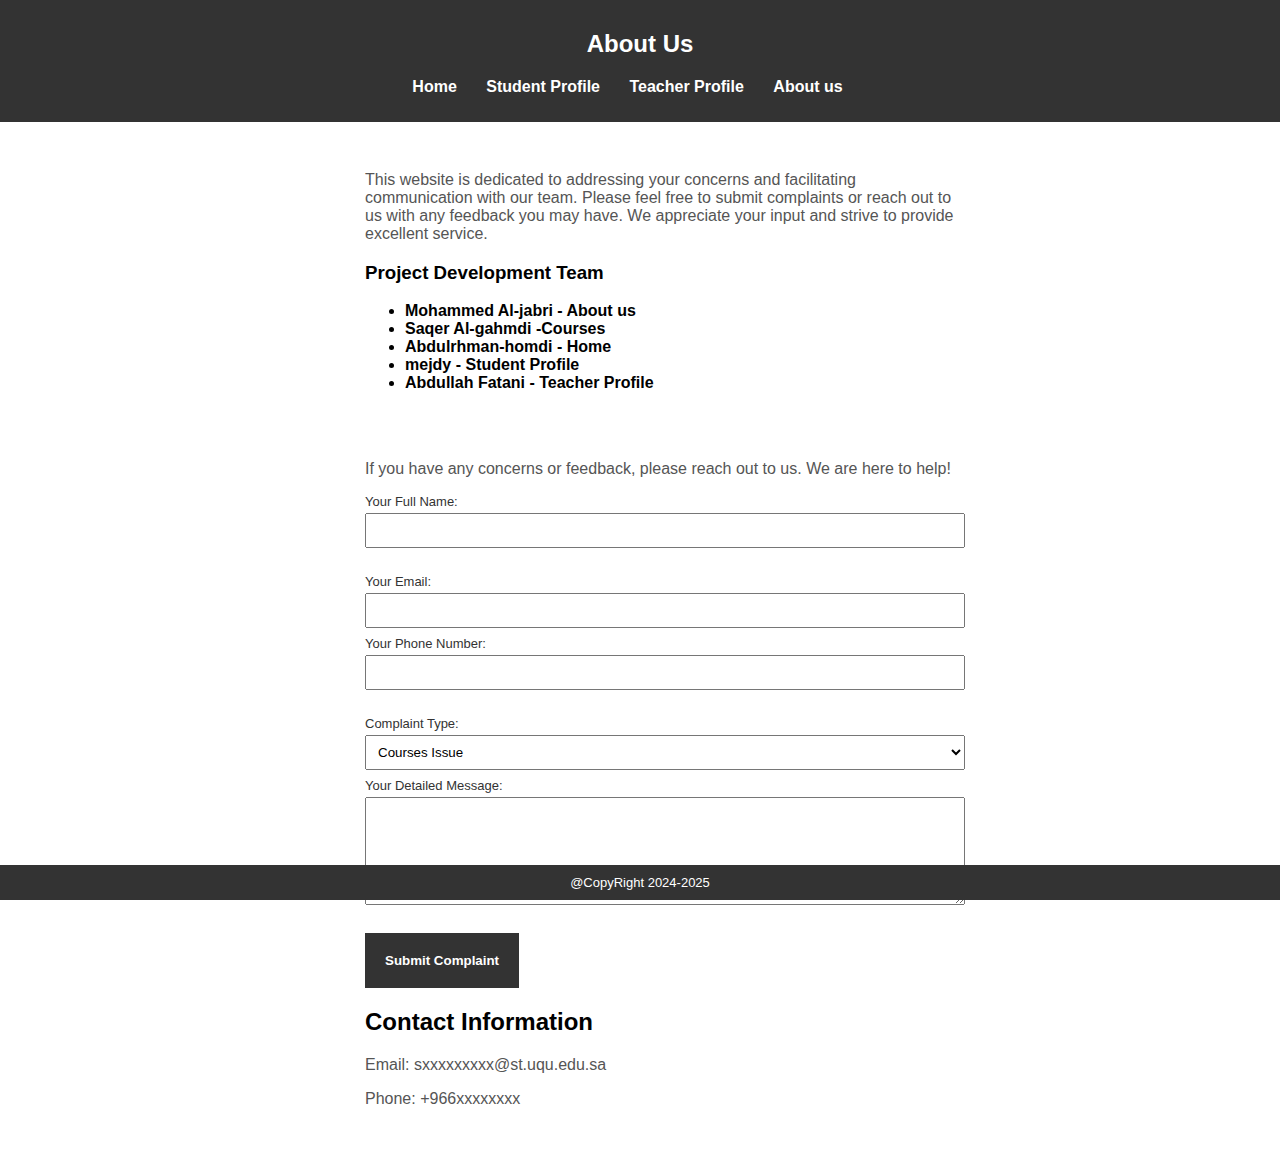
==== aboutUs.html @ b83f163f "Add files via upload" ====
<!DOCTYPE html>
<html>

<head>
    <link rel="stylesheet" href="aboutUs.css">
    <title>About Us</title>
</head>

<body>

    <header id="scroll">
        <h2>About Us</h2>
        <nav>
            <ul>
                <li><a href="index.html">Home</a></li>
                <li><a href="student-profile.html">Student Profile</a></li>
                <li><a href="teacher-profile.html">Teacher Profile</a></li>
                <li><a href="aboutUs.html">About us</a></li>
            </ul>
        </nav>
    </header>

    <div class="main">
        <div class="wrapper">
            <section id="description">
                <pre>





                </pre>
                <h2>Welcome to Our Web Project</h2>
                <p>This website is dedicated to addressing your concerns and facilitating communication with our team.
                    Please feel free to submit complaints or reach out to us with any feedback you may have. We
                    appreciate your input and strive to provide excellent service.</p>
            </section>

            <!-- Project Development Team Section -->
            <section>
                <h3>Project Development Team</h3>
                <ul class="team">
                    <li>Mohammed Al-jabri - About us </li>
                    <li>Saqer Al-gahmdi -Courses </li>
                    <li>Abdulrhman-homdi - Home </li>
                    <li>mejdy   -  Student Profile </li>
                    <li>Abdullah Fatani  -  Teacher Profile </li>

             
                    

                    <!-- Add more team members as needed -->
                </ul>
            </section>

            <section>
                <h2>Complaints and Communication</h2>
                <p>If you have any concerns or feedback, please reach out to us. We are here to help!</p>

                <form id="complaintForm">
                    <label for="name">Your Full Name:</label>
                    <input type="text" id="name" name="name" required>

                    <br>

                    <label for="email">Your Email:</label>
                    <input type="email" id="email" name="email" required>

                    <label for="phone">Your Phone Number:</label>
                    <input type="tel" id="phone" name="phone" pattern="0\d{9}" required
                           title="Please enter a valid Saudi Arabian phone number in the format 05xxxxxxxxx">
                    <br>

                    <label for="complaintType">Complaint Type:</label>
                    <select id="complaintType" name="complaintType" required>
                        <option value="product">Courses Issue</option>
                        <option value="service">Service Complaint</option>
                        <option value="general">General Feedback</option>
                    </select>

                    <label for="message">Your Detailed Message:</label>
                    <textarea id="message" name="message" rows="6" required></textarea>

                    <button type="submit">Submit Complaint</button>
                </form>
            </section>

            <section class="communication">
                <h2 id="Information-h2">Contact Information</h2>
                <p>Email: sxxxxxxxxx@st.uqu.edu.sa</p>
                <p>Phone: +966xxxxxxxx</p>
                <br>
            </section>
        </div>
    </div>

    <!-- Footer Section -->
    <footer id="footer">
        @CopyRight 2024-2025
    </footer>

    <script src="aboutUs.js"></script>

</body>
</html>
---- aboutUs.css ----
.wrapper {
    margin-right: auto;
    margin-left: auto;
    max-width:1160px;
    padding-top: Opx;
    padding-right: 40px;
    padding-left: 40px;
    padding-bottom:10px;

}

/* Global font styles */
body {
    font-family: 'Segoe UI', Tahoma, Geneva, Verdana, sans-serif;
    margin: 0; /* Remove default margin */
    display:flex;
    align-items: center;
    justify-content: center;
    

}

.main{
    margin-left:450px ;
    margin-right:400px ;
}

/* Header styling */
header {
    background-color: #333;
    color: #fff;
    text-align: center;
    padding: 10px;
    width:100%;
}

h2 {
    color: white;
    
}

/* Navigation styling */
nav ul {
    list-style: none;
    padding: 0;
}

nav li {
    display: inline-block;
    margin-right: 25px;
}

nav a {
    text-decoration: none;
    color: #fff;
    font-weight: bold;
}

/* Footer styling */
#footer {
    font-size: small;
    position: fixed;
    bottom: 0;
    left: 50%;
    transform: translateX(-50%);
    width: 100%; /* Adjusted to full width */
    background-color: #333;
    color: white;
    padding: 10px; /* Added padding for better visibility */
    transition: bottom 0.3s ease-in-out; /* Add a smooth transition effect */
    text-align: center;
}

section {
    padding: 0px;
    
}

p {
    color: #555;
}


/* Complaints Form Styles (Example) */
form {
    display: flex;
    flex-direction: column;
    align-items: center;
}

label {
    margin-bottom: 4px; /* Smaller margin */
    color: #333;
    font-size: small;
    align-self: first baseline;
}

input, textarea, select {
    padding: 8px; /* Smaller padding */
    margin-bottom: 8px; /* Smaller margin */
    box-sizing: border-box;
    width: 600px;
    align-self: first baseline;
}


button {
    background-color: #333;
    color: #fff;
    padding: 12px 24px;
    border: none;
    cursor: pointer;
    font-weight: bold;
    padding: 20px;
    margin-top: 20px;
    align-self: first baseline;
}
#scroll {
    position: fixed;
    margin: 0;
    top: 0;
    transition-duration: 0.4s;

}

#Information-h2 {

    color: #000;

}

.team { 

font-weight:bold ;

}
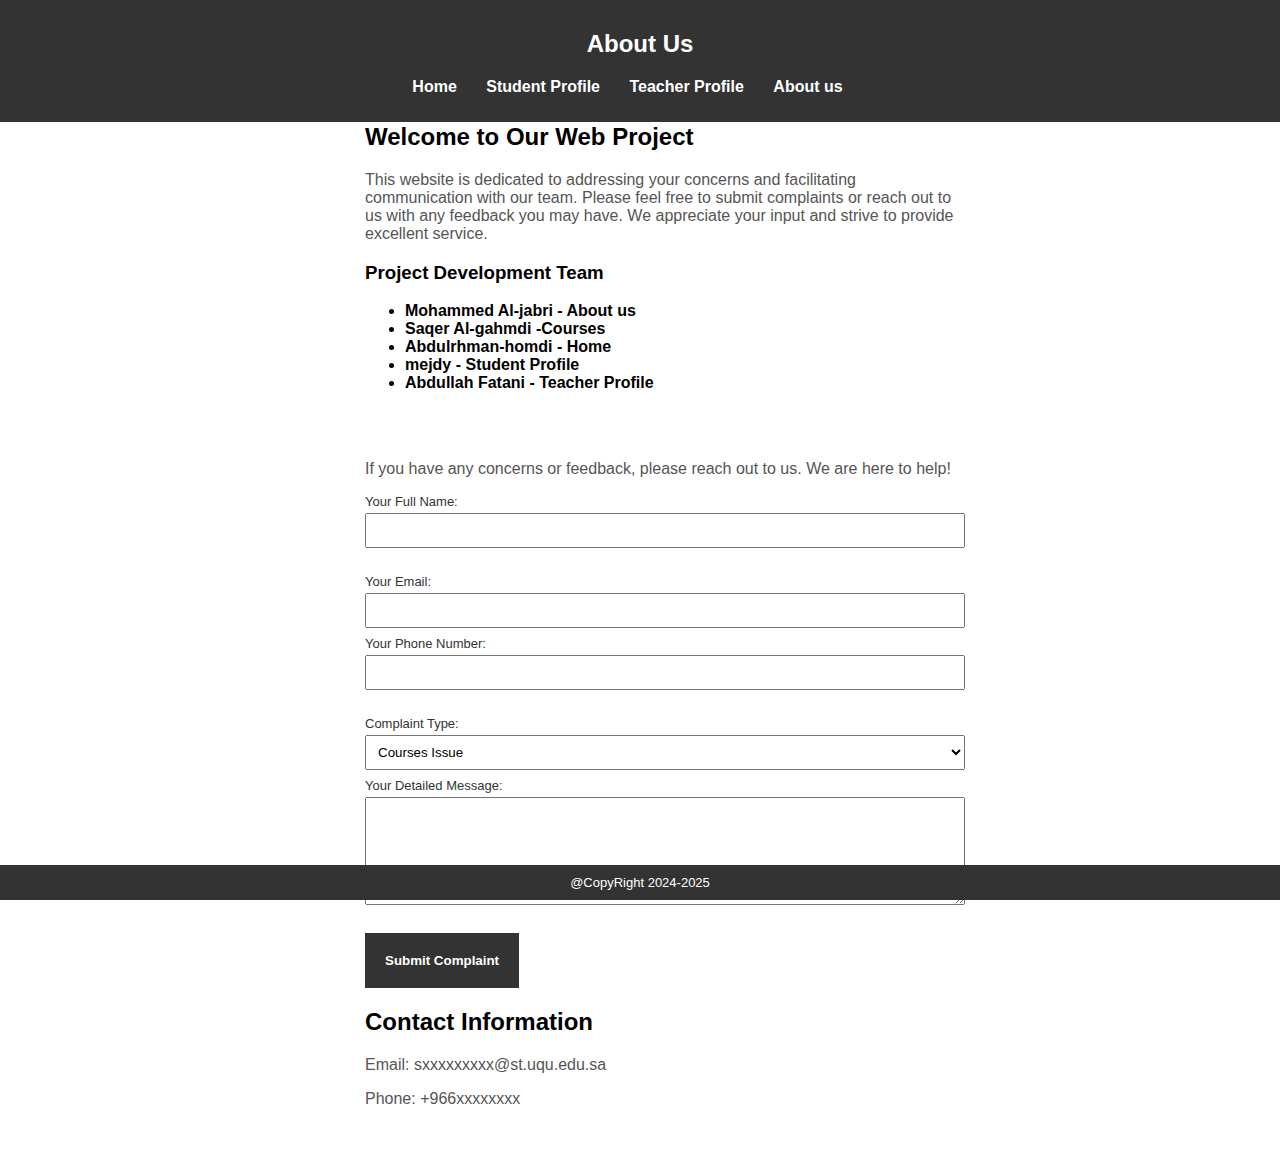
==== commit 594e076a: "Add files via upload" ====
--- a/aboutUs.html
+++ b/aboutUs.html
@@ -30,7 +30,7 @@
 
 
                 </pre>
-                <h2>Welcome to Our Web Project</h2>
+                <h2 id="Information-h2">Welcome to Our Web Project</h2>
                 <p>This website is dedicated to addressing your concerns and facilitating communication with our team.
                     Please feel free to submit complaints or reach out to us with any feedback you may have. We
                     appreciate your input and strive to provide excellent service.</p>
